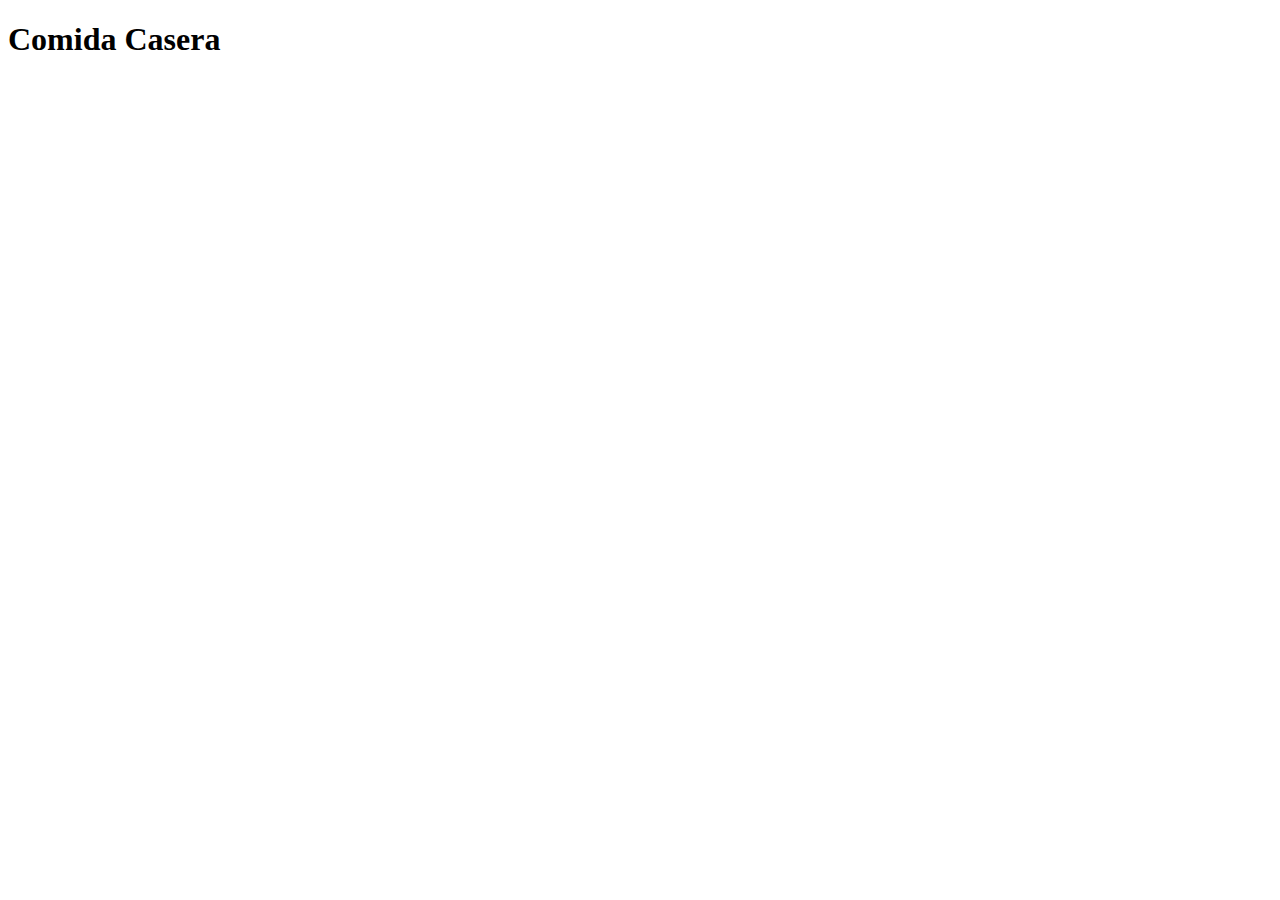
==== index.html @ a701cfab "4 Ejercicios primera entrega JS" ====
<!DOCTYPE html>
<html lang="en">
<head>
    <meta charset="UTF-8">
    <meta name="viewport" content="width=device-width, initial-scale=1.0">
    <title>Document</title>
</head>
<body>
    <header>
        <h1>Comida Casera</h1>
    </header>
    <main>

    </main>
    <footer>

    </footer>

    <!-- <script siempre abajo!!  -->
    <script src="js/index.js"></script>
</body>
</html>
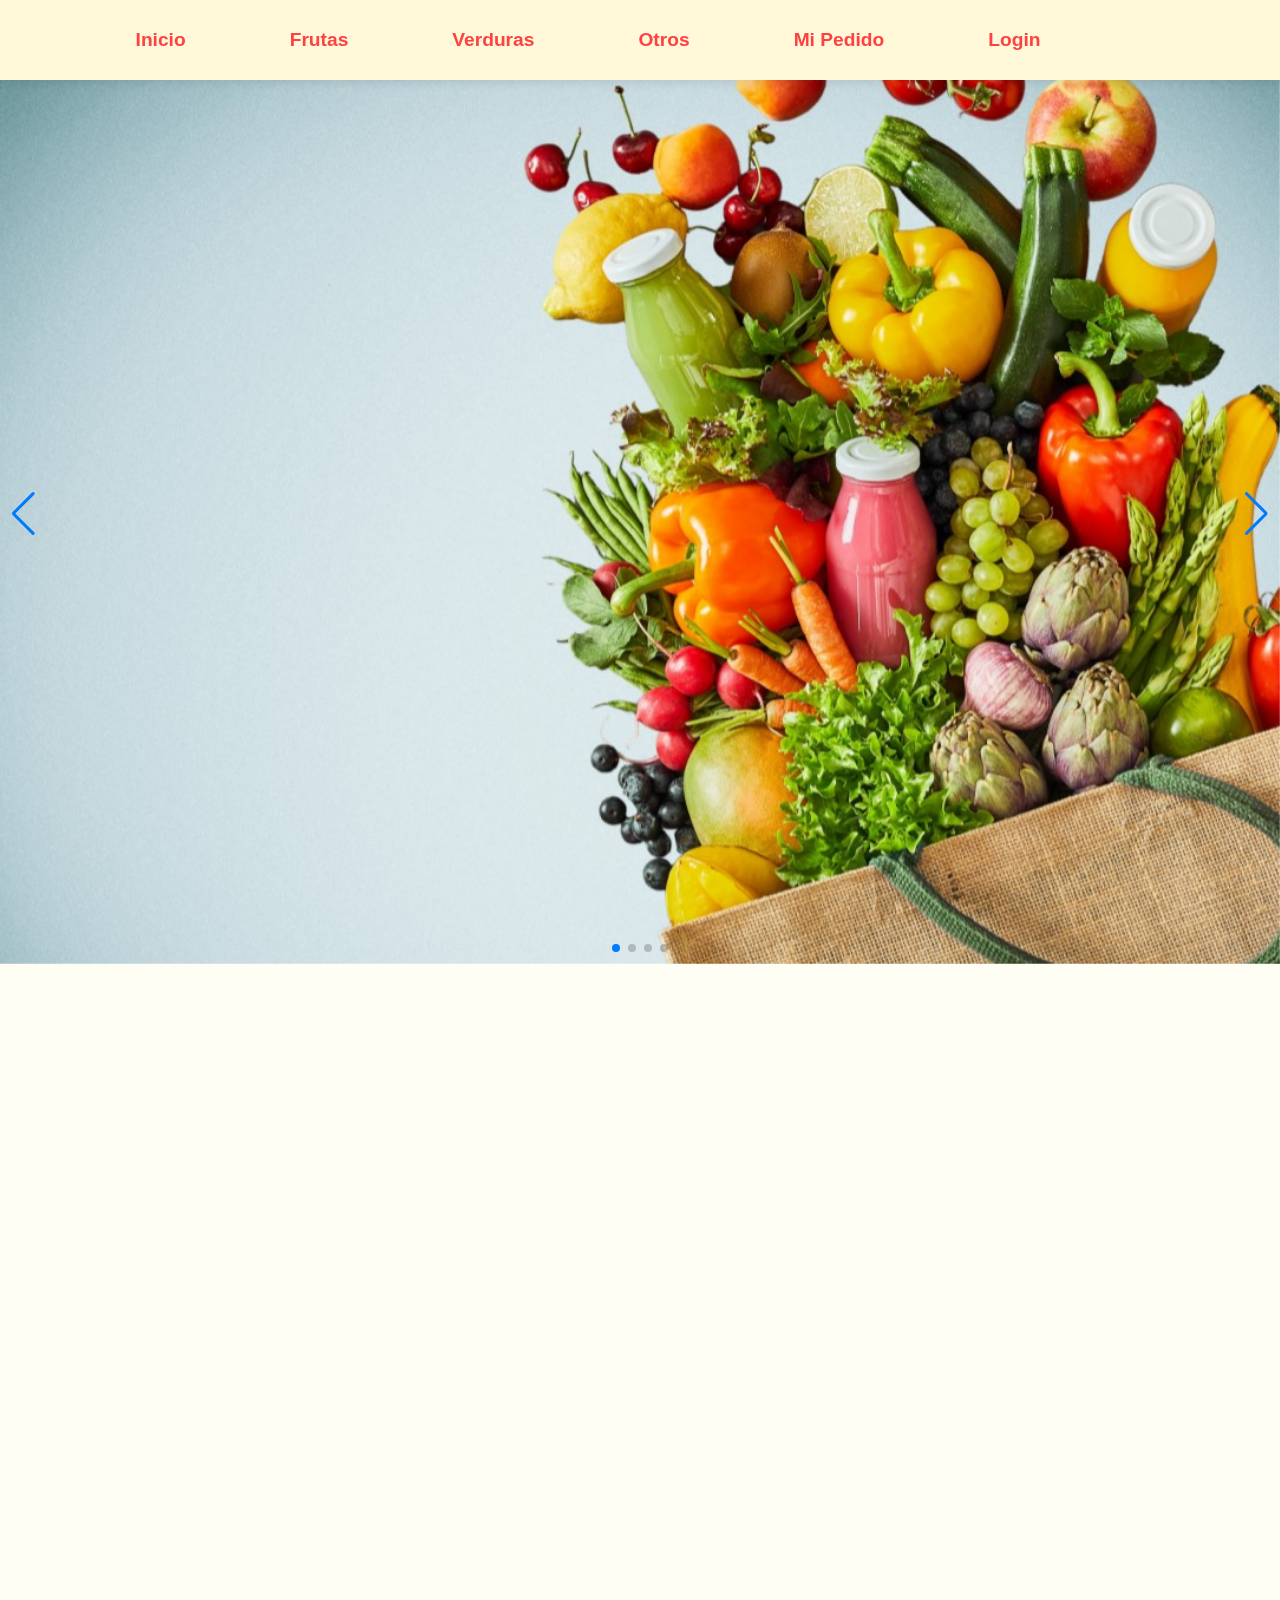
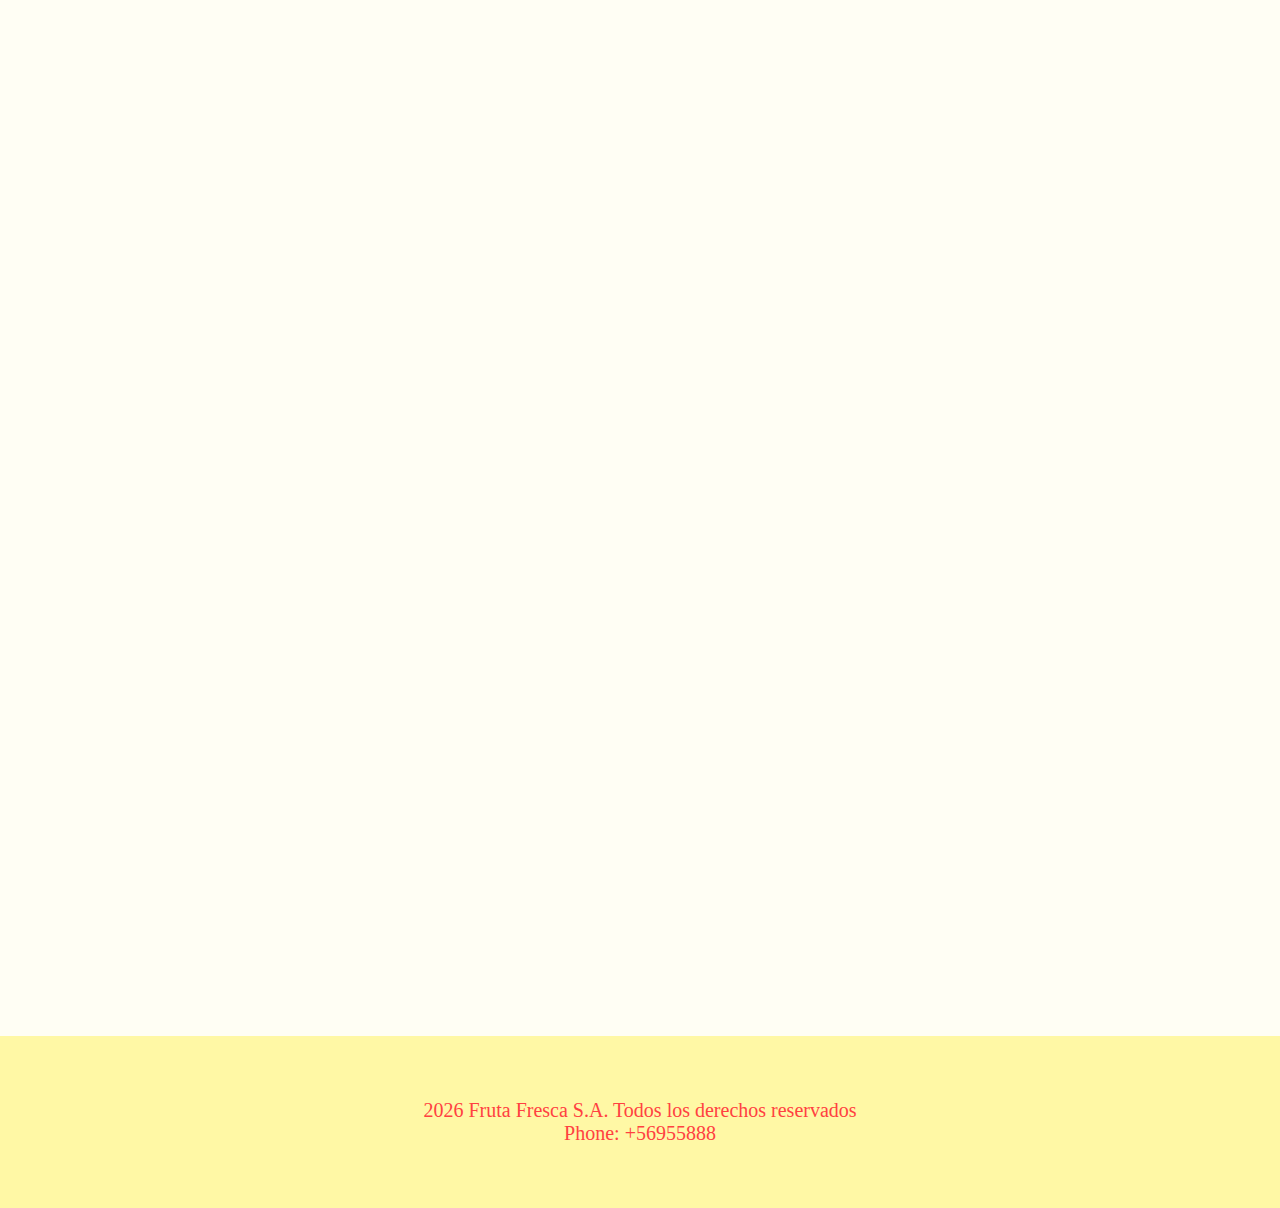
==== commit 49119377: "cambios para entrega" ====
--- a/index.html
+++ b/index.html
@@ -1,22 +1,68 @@
 <!DOCTYPE html>
 <html lang="en">
+
 <head>
     <meta charset="UTF-8">
     <meta name="viewport" content="width=device-width, initial-scale=1.0">
-    <title>Document</title>
+    <title>Fruta fresca</title>
+    <link rel="shortcut icon" href="./ASSETS/FRUTAAAA2024-08-27 224137.png" type="image/x-icon">
+    <link rel="stylesheet" href="https://cdn.jsdelivr.net/npm/swiper@11/swiper-bundle.min.css" />
+    <link rel="stylesheet" href="./style.css">
+
 </head>
+
 <body>
-    <header>
-        <h1>Comida Casera</h1>
+    <header class="header">
+        
+        <div class="swiper">
+            <!-- Additional required wrapper -->
+            <div class="swiper-wrapper">
+                <!-- Slides -->
+                <div class="swiper-slide"><img src="./ASSETS/inpost-fresh_13.jpg" alt=""></div>
+                <div class="swiper-slide"><img src="./ASSETS/apples-1004886_1280.jpg" alt=""></div>
+                <div class="swiper-slide"><img src="./ASSETS/cesta-cheia-de-vegetais-organicos-de-colheita-e-raiz-na-fazenda-bio-organica_136404-190.avif" alt=""></div>
+                <div class="swiper-slide"><img src="./ASSETS/envioVeggie.jpg" alt=""></div>
+            </div>
+            <!-- If we need pagination -->
+            <div class="swiper-pagination"></div>
+            <!-- If we need navigation buttons -->
+            <div class="swiper-button-prev"></div>
+            <div class="swiper-button-next"></div>
+        </div>
     </header>
-    <main>
+    <main id="mainPrincipal">
 
     </main>
-    <footer>
+    <footer id="footer">
 
     </footer>
 
-    <!-- <script siempre abajo!!  -->
     <script src="js/index.js"></script>
+    <script src="js/navegacion.js"></script>
+    <script src="https://cdn.jsdelivr.net/npm/swiper@11/swiper-bundle.min.js"></script>
+    <script> const swiper = new Swiper('.swiper', {
+            // Optional parameters
+            direction: 'horizontal',
+            loop: true,
+
+            // If we need pagination
+            pagination: {
+                el: '.swiper-pagination',
+            },
+
+            // Navigation arrows
+            navigation: {
+                nextEl: '.swiper-button-next',
+                prevEl: '.swiper-button-prev',
+            },
+
+            // And if we need scrollbar
+            scrollbar: {
+                el: '.swiper-scrollbar',
+            },
+        });</script>
+    <script src="./js/footer.js"></script>
+
 </body>
+
 </html>--- a/style.css
+++ b/style.css
@@ -0,0 +1,351 @@
+* {
+    margin: 0;
+    padding: 0;
+    box-sizing: border-box;
+}
+
+html, body {
+    height: 100%;
+}
+
+.navbar {
+    position: fixed;
+    top: 0;
+    left: 0;
+    width: 100%;
+    height: 5rem; /* Altura de la barra de navegación */
+    background-color: #fff9d9; /* Color del fondo  b9ffae */ 
+    display: flex;
+    justify-content: center; /* Alinear contenido en el centro */
+    align-items: center;
+    padding: 0 2rem; /* Espacio lateral */
+    box-shadow: 0 2px 10px rgba(0, 0, 0, 0.1); /* Sombra */
+    z-index: 1000; /* Asegura que esté sobre el contenido */
+}
+
+.navbar .ul {
+    list-style: none;
+    display: flex;
+    justify-content: center;
+    align-items: center;
+    gap: 6.5rem;
+    font-size: 1rem;
+}
+
+a {
+    font-family: 'Gill Sans', 'Gill Sans MT', Calibri, 'Trebuchet MS', sans-serif;
+    font-size: larger;
+    font-weight: bold;
+    text-decoration: none;
+    color: #ff4141;
+}
+a:hover{
+    color: #df1717;
+}
+
+/* En lugar de margin-top, usamos padding-top */
+body {
+    padding-top: 4rem; /* Espacio igual a la altura de la navbar */
+}
+main{
+    background-color: #fffef4;
+    width: 100%;
+    height: 200%;
+    padding-bottom: 11rem;
+    padding: 40px;
+}
+
+h1{
+    color:  #ff4141;
+    font-size: 5.125rem;
+}
+#footer {
+    position: relative;
+    bottom: 0;
+    left: 0;
+    width: 100%;
+    height: 10.75rem;
+    background-color: #fff8a5;
+    font-size: 1.25rem;
+    color: #ff4141;
+    text-align: center;
+    display: flex;
+    flex-direction: column;
+    justify-content: center;
+    align-items: center;
+}
+
+#informacion {
+    margin: 2.125rem;
+    color: #ff4141;
+    background-color: #ffffff; /* Fondo claro para mejor legibilidad */
+    width: 100%;
+    max-width: 25rem; /* Ancho máximo para evitar que sea demasiado grande en pantallas grandes */
+    padding: 25px;
+    border-radius: 8px; /* Bordes redondeados */
+    box-shadow: 0 4px 8px rgba(0, 0, 0, 0.1); /* Sombra ligera para destacar el formulario */
+    display: flex;
+    flex-direction: column;
+    gap: 10px; /* Espaciado consistente entre los elementos del formulario */
+    font-size: 1rem; /* Fuente accesible */
+}
+#informacion h2{
+    text-align: center;
+    color: #920922;
+    font-size: 2rem; /* Fuente accesible */
+}
+
+
+#login-container {
+    background-color: #ffffff;
+    border-radius: 8px;
+    box-shadow: 0 8px 16px rgba(0, 0, 0, 0.1);
+    padding: 40px 30px;
+    width: 350px;
+    position: absolute; /* Para permitir su centrado */
+    top: 50%;
+    left: 50%;
+    transform: translate(-50%, -50%); /* Centra el formulario */
+}
+
+#loginForm {
+    display: flex;
+    flex-direction: column;
+    align-items: center; /* Alinea el contenido del formulario al centro */
+}
+
+#loginForm input {
+    padding: 10px;
+    margin-bottom: 20px;
+    width: 100%; /* Asegura que los inputs ocupen todo el ancho del contenedor */
+    border: 1px solid #ddd;
+    border-radius: 4px;
+    font-size: 16px;
+    transition: border-color 0.3s ease;
+}
+
+.swiper {
+    width: 100%;
+    height: 100vh; /* Ocupa toda la altura de la pantalla */
+    object-fit: cover;
+}
+
+.swiper-slide img {
+    width: 100%;
+    height: 100%;
+    object-fit: cover;
+}
+.toastify{
+    color: #ffffff;
+    background: #47cc32 !important;
+}
+.sendBoton, #product-list button, #productListVerduras button, #productListOtros button, #loginForm button, #logoutButton, .eliminar-producto, #realizarCompra {
+    background-color: #ff4141;
+    color: #efdbdb;
+    border: none;
+    padding: 10px 15px;
+    font-size: 1rem;
+    border-radius: 5px;
+    cursor: pointer;
+    transition: background-color 0.3s ease;
+}
+
+.sendBoton:hover, .eliminar-producto:hover, #product-list button:hover, #productListVerduras button:hover, #logoutButton, #productListOtros button:hover, #loginForm button:hover, #realizarCompra:hover {
+    background-color: #920922;
+    color: white;
+}
+#realizarCompra {
+    display: flex;
+    justify-content: center;
+    align-items: center;
+    color: #fff; 
+    background-color: #47cc32; 
+    padding: 1.5rem 3rem;
+    font-size: 1.5rem; 
+    border: none; 
+    border-radius: 8px; 
+    cursor: pointer; 
+    transition: background-color 0.3s ease, transform 0.2s ease; 
+    text-transform: uppercase;
+    box-shadow: 0 4px 10px rgba(0, 0, 0, 0.1);
+    margin: 2rem auto; 
+    width: fit-content; 
+}
+
+#realizarCompra:hover {
+    background-color: #3ca028; 
+    transform: scale(1.05); 
+}
+
+#realizarCompra:active {
+    background-color: #358c23; 
+    transform: scale(1); 
+}
+
+#cartItems div{
+    margin: 3px;
+    border: .0625rem solid rgb(173, 169, 169);
+    border-radius: 40px;
+    font-size: large;
+    font-weight: bold;
+    color: #920922;
+    display: flex;
+    justify-content: space-between;
+    align-items: center;
+}
+.eliminar-producto{
+    margin-right: 50px;
+}
+#totalCarrito p{
+    padding-right: 50px;
+    font-size: 1.75rem;
+    font-weight: bold;
+    color: #473838;
+    display: flex;
+    justify-content: end;
+    align-items: center;
+}
+#buscadorFruta, #buscadorVerduras, #buscador {
+    width: 100%;
+    max-width: 400px; /* Ancho máximo */
+    height: 2.5rem; /* Altura del input */
+    padding: 0 15px; /* Espaciado interno horizontal */
+    font-size: 1rem; /* Tamaño de texto */
+    border: 1px solid #ccc; /* Borde tenue */
+    border-radius: 25px; /* Bordes redondeados */
+    outline: none; /* Elimina el borde azul al hacer clic */
+    box-shadow: 0 4px 6px rgba(0, 0, 0, 0.1); /* Sombra sutil */
+    transition: border-color 0.3s ease, box-shadow 0.3s ease; /* Transiciones suaves */
+    background-color: #f9f9f9; /* Fondo claro */
+}
+
+/* Ajustes para hacer responsivo el input */
+@media (max-width: 768px) {
+    #buscadorVerduras, #buscador, #buscadorFruta{
+        max-width: 300px; /* Reduce el ancho en pantallas más pequeñas */
+    }
+}
+
+@media (max-width: 480px) {
+    #buscadorVerduras, #buscador, #buscadorFruta {
+        max-width: 100%; /* Ocupa todo el ancho en pantallas pequeñas */
+    }
+}
+
+/* PRODUCTOS!!!*/
+/* Estilo del contenedor de cada producto */
+.producto {
+    border: 1px solid #ddd;
+    padding: 20px;
+    margin: 15px;
+    border-radius: 8px;
+    box-shadow: 0 4px 8px rgba(0, 0, 0, 0.1);
+    display: flex;
+    flex-direction: column;
+    align-items: center;
+    background-color: #f9f9f9;
+    transition: transform 0.3s ease;
+}
+
+.producto:hover {
+    transform: scale(1.05);
+}
+
+.producto-imagen {
+    width: 100%;
+    height: auto;
+    max-width: 200px;
+    border-radius: 5px;
+}
+
+.producto-nombre {
+    font-size: 1.2rem;
+    font-weight: bold;
+    color: #333;
+    margin: 10px 0;
+    text-align: center;
+}
+
+.producto-cantidad {
+    padding: 5px;
+    font-size: 1rem;
+    width: 60px;
+    margin: 10px 0;
+    text-align: center;
+    border: 1px solid #ccc;
+    border-radius: 4px;
+}
+
+.producto-boton {
+    background-color: #ff4141;
+    color: #ffffff;
+    border: none;
+    padding: 10px 15px;
+    font-size: 1rem;
+    border-radius: 5px;
+    cursor: pointer;
+    transition: background-color 0.3s ease;
+}
+
+.producto-boton:hover {
+    background-color: #920922;
+}
+
+/****Contenedor de productos ****/
+#productListVerduras {
+    display: flex;
+    flex-wrap: wrap;
+    justify-content: center;
+    gap: 20px;
+    margin-top: 20px;
+}
+
+#product-list {
+    display: flex;
+    flex-wrap: wrap;
+    justify-content: center;
+    gap: 20px;
+    margin-top: 20px;
+}
+#productListOtros {
+    display: flex;
+    flex-wrap: wrap;
+    justify-content: center;
+    gap: 20px;
+    margin-top: 20px;
+}
+#cartItems p{
+    padding: 15px;
+    font-size: 1.75rem;
+    font-weight: bold;
+    color: #775353;
+    display: flex;
+    justify-content: center;
+    align-items: center;
+}
+
+/* Responsive */
+@media (max-width: 768px) {
+    .navbar .ul {
+        gap: 1rem;
+        font-size: 0.875rem;
+    }
+
+    #mainPrincipal {
+        padding: 0.5rem;
+    }
+}
+
+@media (max-width: 480px) {
+    .navbar {
+        height: 3rem;
+    }
+
+    .navbar .ul {
+        font-size: 0.75rem;
+    }
+
+    #footer {
+        font-size: 1rem;
+    }
+}
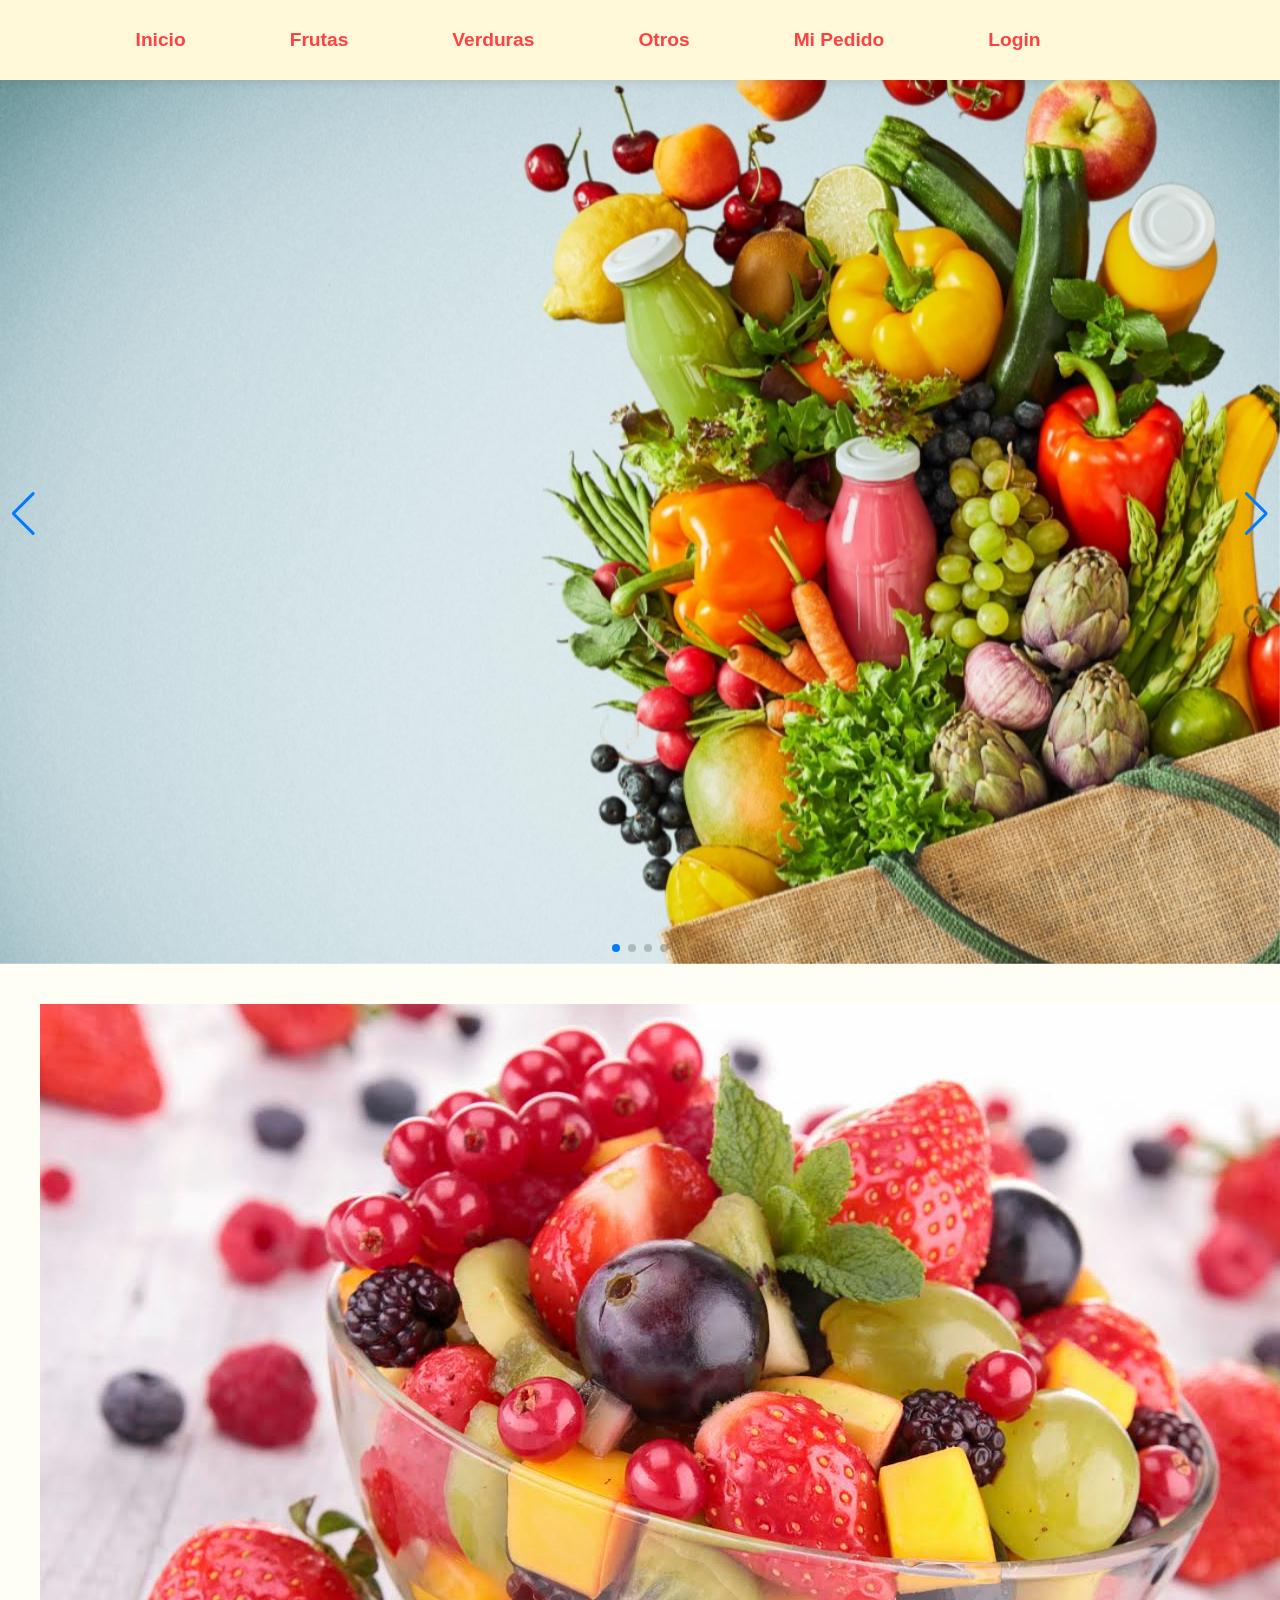
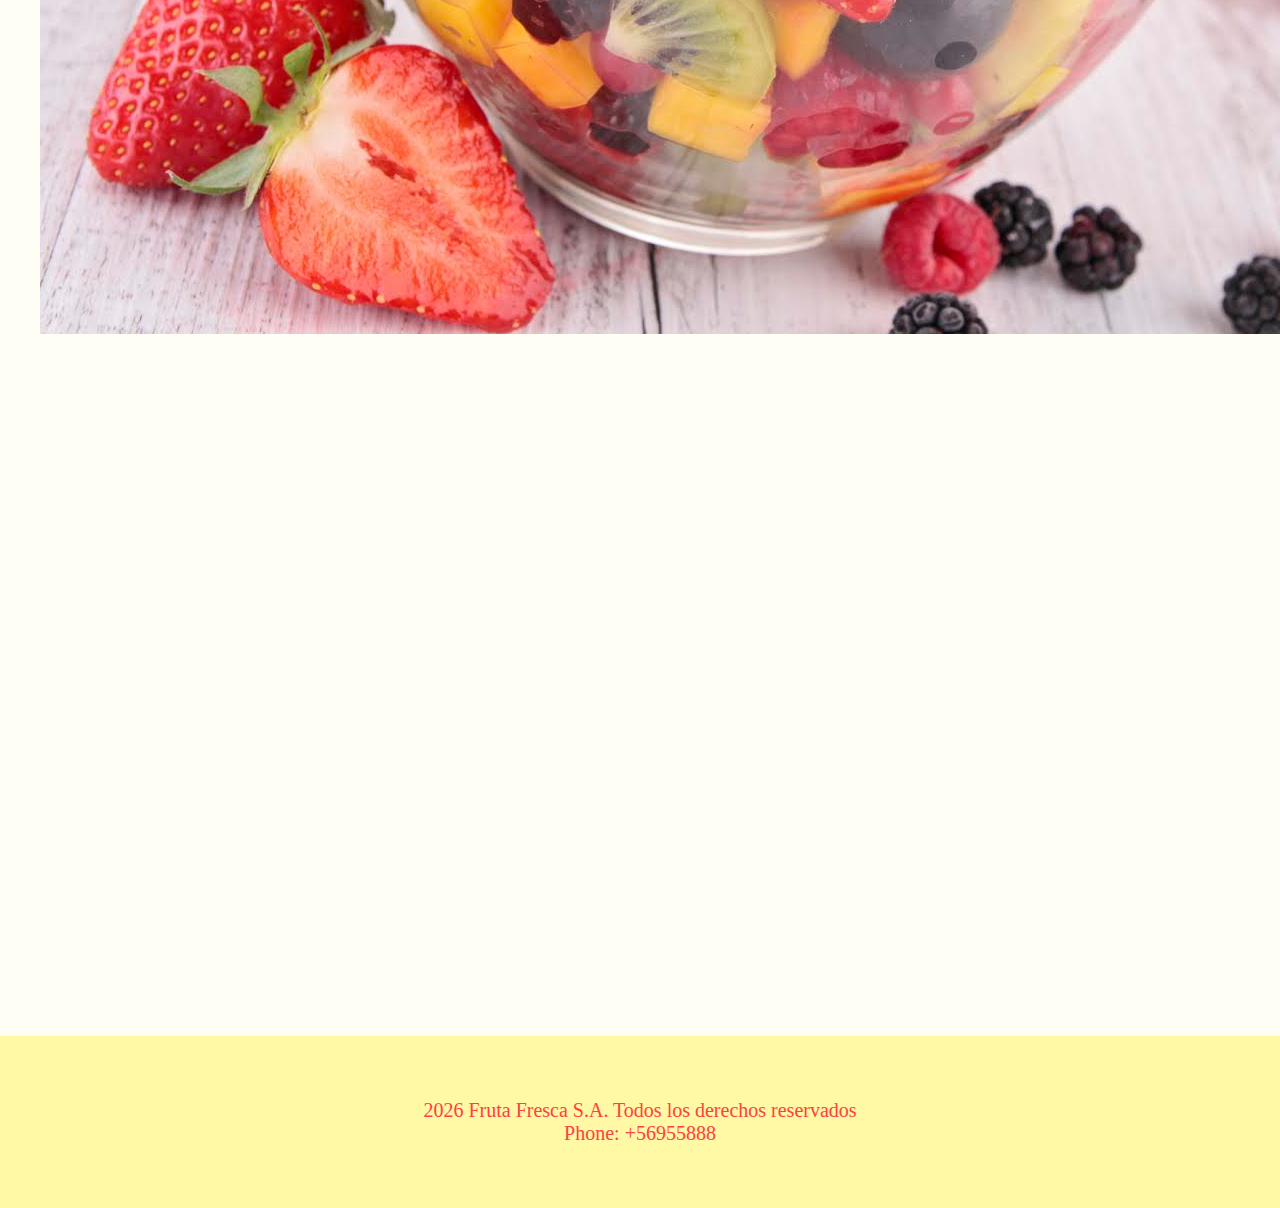
==== commit 8ceb771f: "cambio rutass img" ====
--- a/index.html
+++ b/index.html
@@ -18,10 +18,10 @@
             <!-- Additional required wrapper -->
             <div class="swiper-wrapper">
                 <!-- Slides -->
-                <div class="swiper-slide"><img src="./ASSETS/inpost-fresh_13.jpg" alt=""></div>
-                <div class="swiper-slide"><img src="./ASSETS/apples-1004886_1280.jpg" alt=""></div>
-                <div class="swiper-slide"><img src="./ASSETS/cesta-cheia-de-vegetais-organicos-de-colheita-e-raiz-na-fazenda-bio-organica_136404-190.avif" alt=""></div>
-                <div class="swiper-slide"><img src="./ASSETS/envioVeggie.jpg" alt=""></div>
+                <div class="swiper-slide"><img src="./assets/img/inpost-fresh_13.jpg" alt=""></div>
+                <div class="swiper-slide"><img src="./assets/img/apples-1004886_1280.jpg" alt=""></div>
+                <div class="swiper-slide"><img src="./assets/img/cesta-cheia-de-vegetais-organicos-de-colheita-e-raiz-na-fazenda-bio-organica_136404-190.avif" alt=""></div>
+                <div class="swiper-slide"><img src="./assets/img/envioVeggie.jpg" alt=""></div>
             </div>
             <!-- If we need pagination -->
             <div class="swiper-pagination"></div>
@@ -31,7 +31,7 @@
         </div>
     </header>
     <main id="mainPrincipal">
-
+        <div><img src="./assets/img/gyümi.jpg" alt=""></div>
     </main>
     <footer id="footer">
 
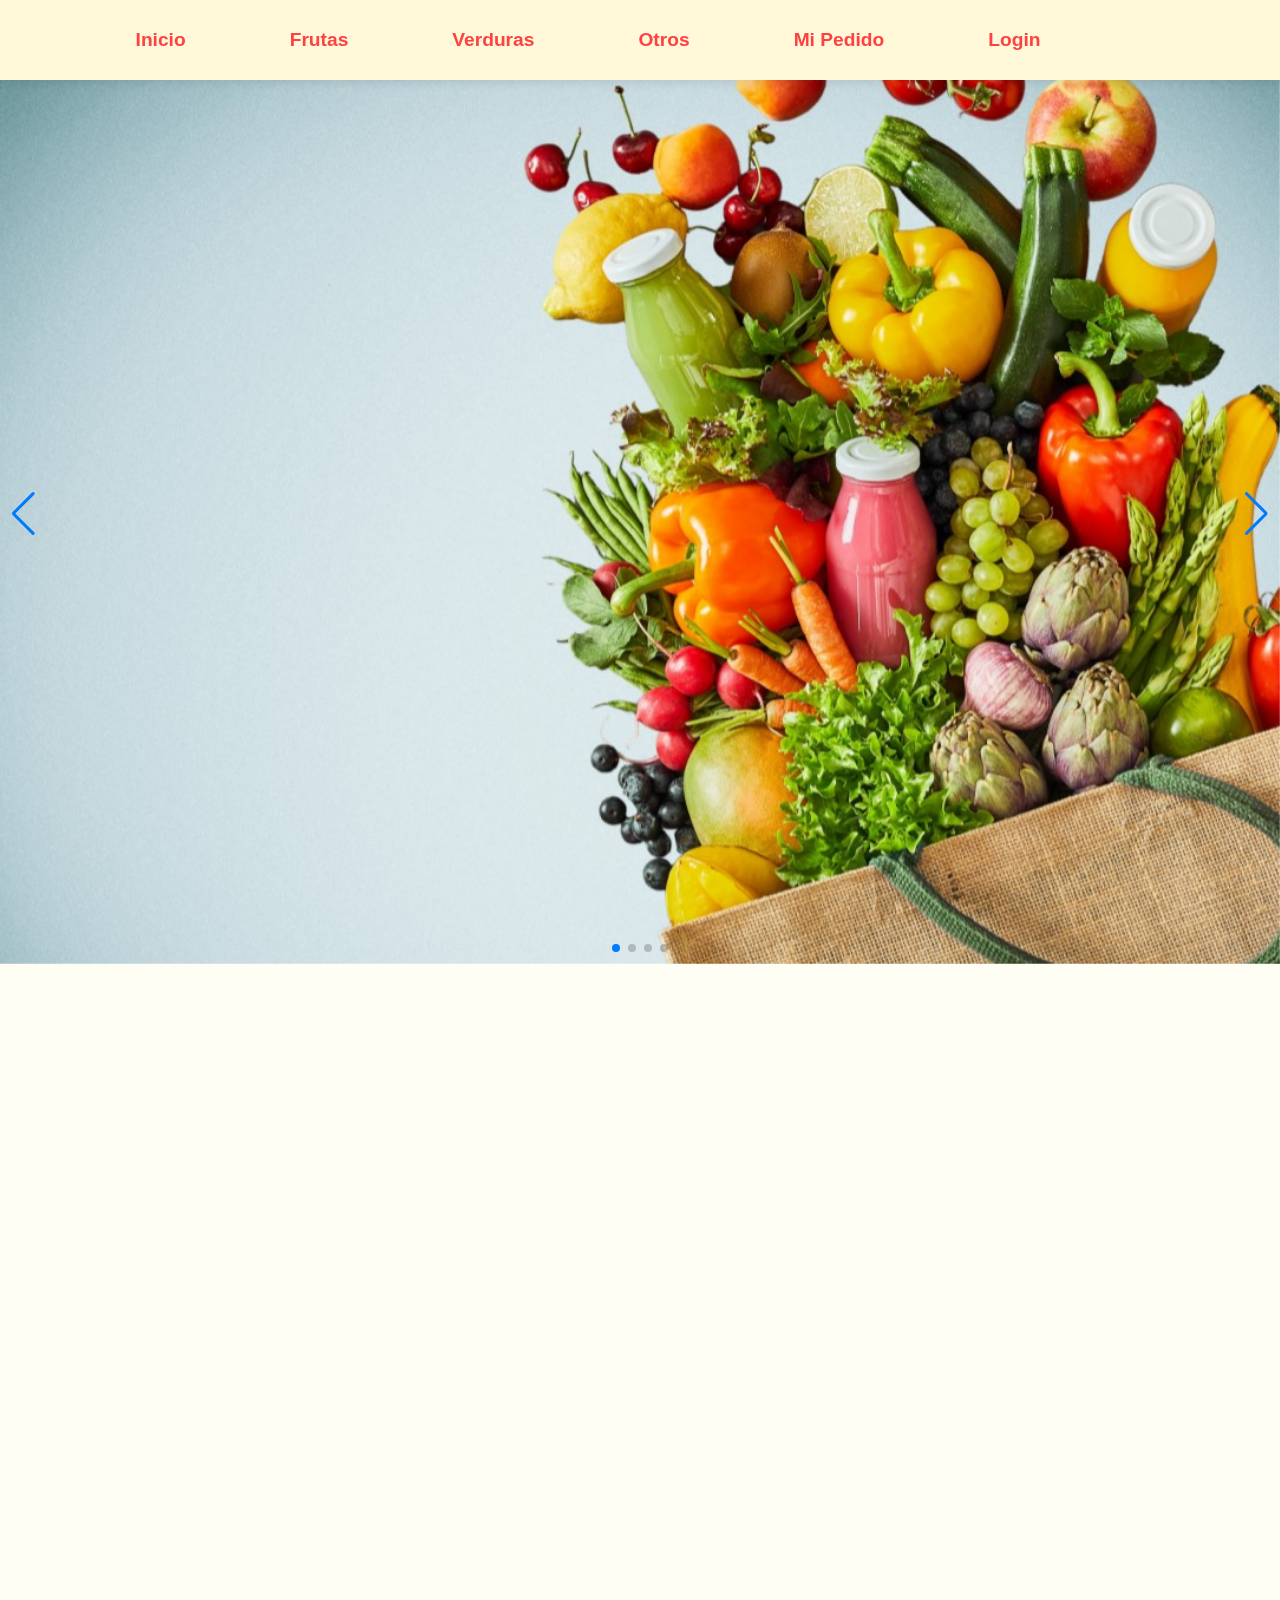
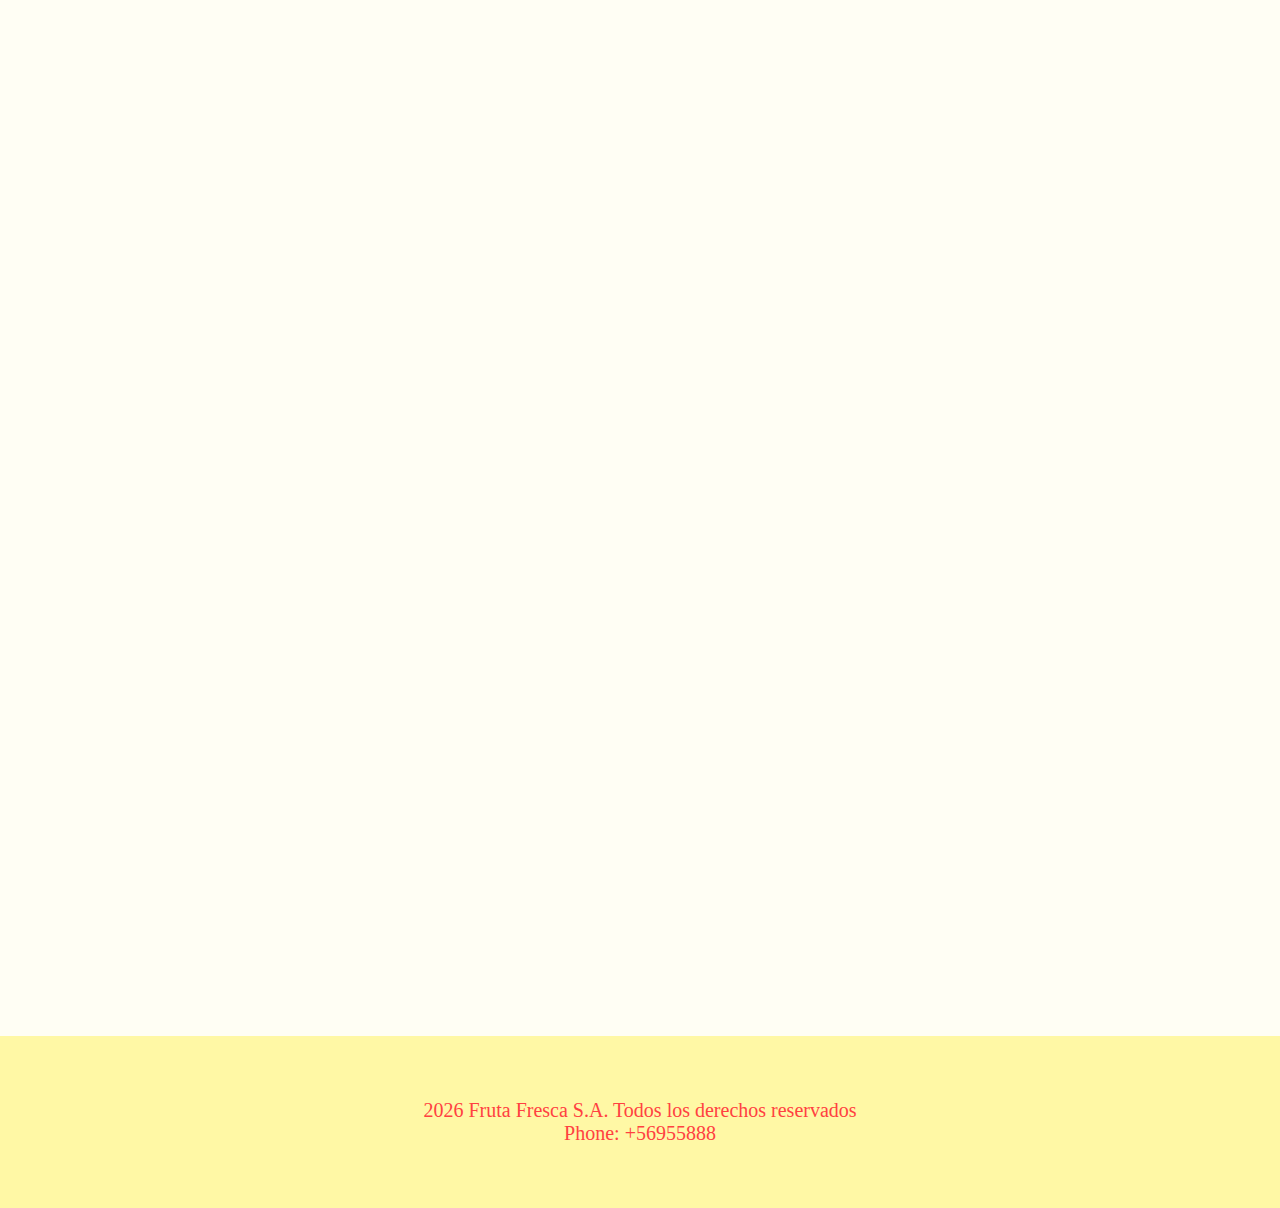
==== commit fc181a4a: "ultimo cambio para entrega" ====
--- a/index.html
+++ b/index.html
@@ -30,8 +30,7 @@
             <div class="swiper-button-next"></div>
         </div>
     </header>
-    <main id="mainPrincipal">
-        <div><img src="./assets/img/gyümi.jpg" alt=""></div>
+    <main>
     </main>
     <footer id="footer">
 
--- a/style.css
+++ b/style.css
@@ -139,7 +139,7 @@
     color: #ffffff;
     background: #47cc32 !important;
 }
-.sendBoton, #product-list button, #productListVerduras button, #productListOtros button, #loginForm button, #logoutButton, .eliminar-producto, #realizarCompra {
+.sendBoton, #botonSubmit, #product-list button, #productListVerduras button, #productListOtros button, #loginForm button, #logoutButton, .eliminar-producto, #realizarCompra {
     background-color: #ff4141;
     color: #efdbdb;
     border: none;
@@ -150,7 +150,7 @@
     transition: background-color 0.3s ease;
 }
 
-.sendBoton:hover, .eliminar-producto:hover, #product-list button:hover, #productListVerduras button:hover, #logoutButton, #productListOtros button:hover, #loginForm button:hover, #realizarCompra:hover {
+.sendBoton:hover,#botonSubmit:hover, .eliminar-producto:hover, #product-list button:hover, #productListVerduras button:hover, #logoutButton, #productListOtros button:hover, #loginForm button:hover, #realizarCompra:hover {
     background-color: #920922;
     color: white;
 }
@@ -324,7 +324,7 @@
     align-items: center;
 }
 
-/* Responsive */
+/** Responsive */
 @media (max-width: 768px) {
     .navbar .ul {
         gap: 1rem;
@@ -334,6 +334,15 @@
     #mainPrincipal {
         padding: 0.5rem;
     }
+    #cartItems div p{
+        margin: 3px;
+        font-size: 1rem;
+        font-weight: bold;
+        color: #920922;
+        display: flex;
+        justify-content: space-between;
+        align-items: center;
+    }
 }
 
 @media (max-width: 480px) {
@@ -347,5 +356,17 @@
 
     #footer {
         font-size: 1rem;
-    }
-}
+
+    }
+    #cartItems div{
+        margin: 3px;
+        border: .0625rem solid rgb(173, 169, 169);
+        border-radius: 30px;
+        font-size: .5rem;
+        font-weight: bold;
+        color: #920922;
+        display: flex;
+        justify-content: space-between;
+        align-items: center;
+    }
+}
